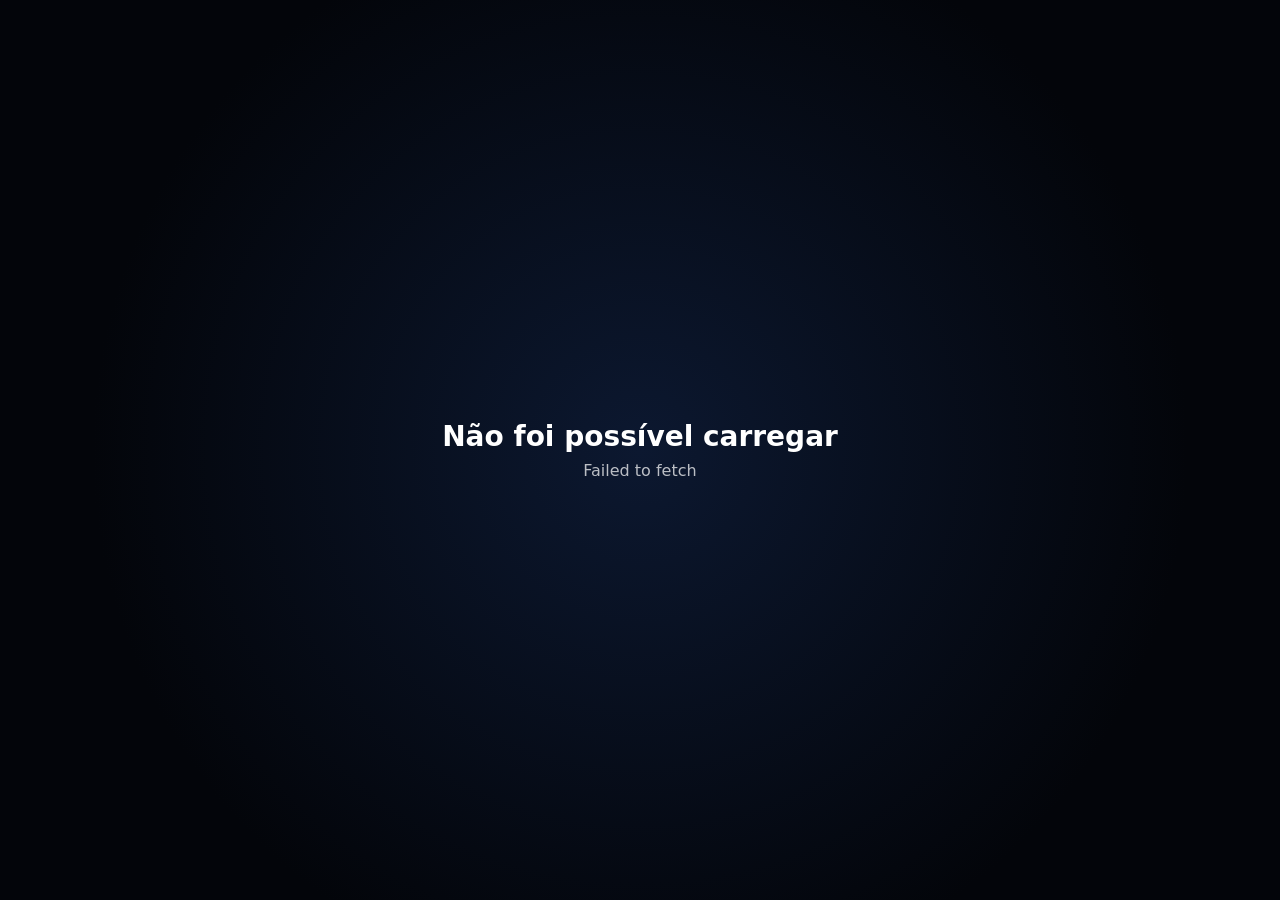
==== arena/index.html @ 63e33cf5 "Publica Arena Bot 3D" ====
<!doctype html>
<html lang="pt-BR">
<head>
<meta charset="utf-8">
<meta name="viewport" content="width=device-width,initial-scale=1">
<meta name="theme-color" content="#03050a">
<title>Arena Bot 3D</title>
<style>
html,body{margin:0;width:100%;height:100%;background:#03050a;color:#fff;font-family:system-ui,-apple-system,Segoe UI,sans-serif;overflow:hidden}
#status{position:fixed;inset:0;display:grid;place-items:center;text-align:center;padding:24px;background:radial-gradient(circle at center,#0c1830,#03050a 70%)}
#status div{max-width:520px}strong{display:block;font-size:28px;margin-bottom:8px}span{opacity:.72}
</style>
</head>
<body>
<div id="status"><div><strong>Arena Bot 3D</strong><span>Carregando o jogo...</span></div></div>
<script>
(async()=>{
  try{
    if(!('DecompressionStream' in window)) throw new Error('Seu navegador não suporta o carregador do jogo.');
    const files=['p1.txt','p2.txt','p3.txt','p4.txt','p5.txt'];
    const parts=await Promise.all(files.map(async file=>{
      const r=await fetch(file,{cache:'no-store'});
      if(!r.ok) throw new Error('Falha ao carregar '+file);
      return await r.text();
    }));
    const b64=parts.join('').replace(/\s+/g,'');
    const bytes=Uint8Array.from(atob(b64),c=>c.charCodeAt(0));
    const stream=new Blob([bytes]).stream().pipeThrough(new DecompressionStream('gzip'));
    const html=await new Response(stream).text();
    document.open();
    document.write(html);
    document.close();
  }catch(e){
    console.error(e);
    document.getElementById('status').innerHTML='<div><strong>Não foi possível carregar</strong><span>'+String(e.message||e)+'</span></div>';
  }
})();
</script>
</body>
</html>
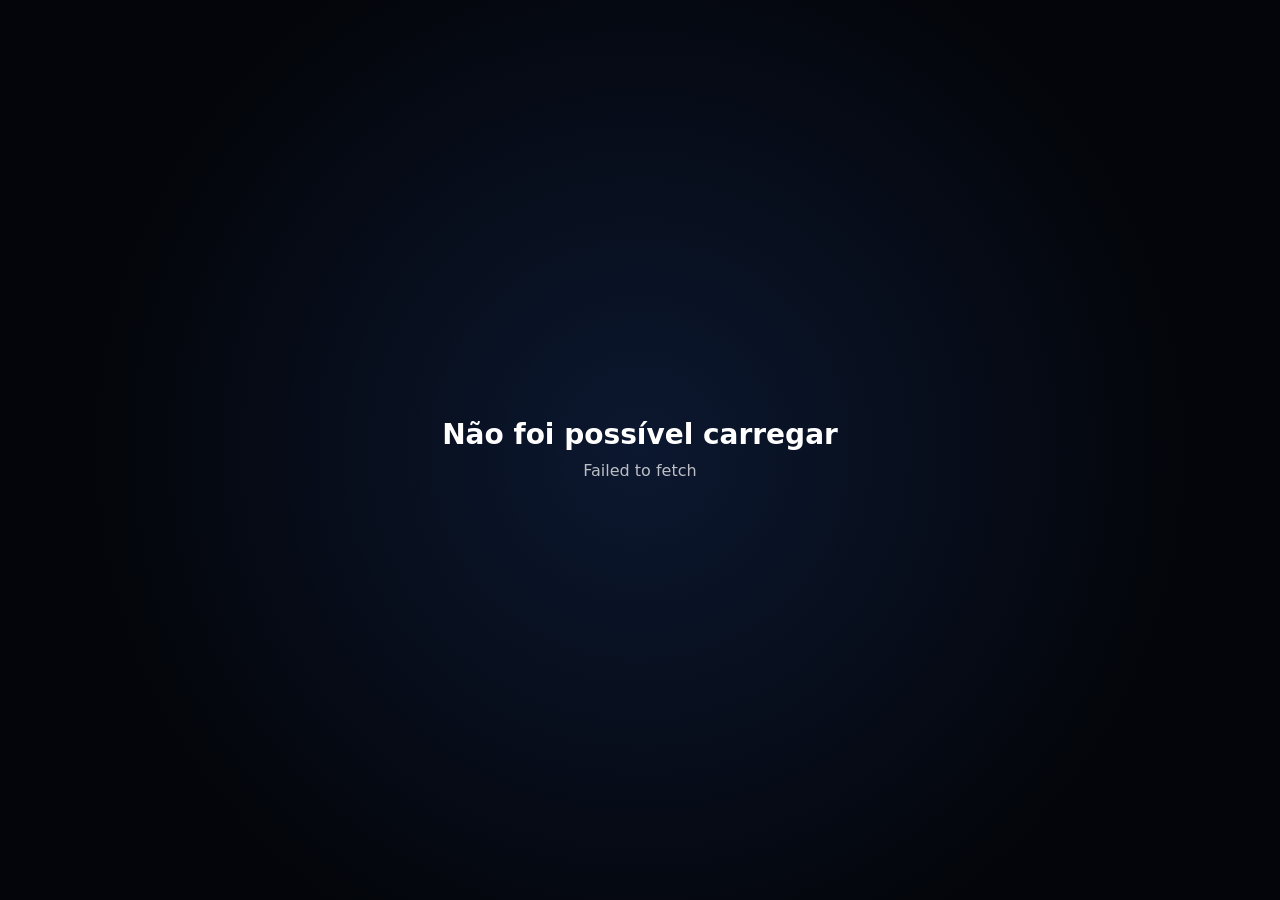
==== commit 0f8ed17b: "Corrige carregamento público do Arena Bot 3D" ====
--- a/arena/index.html
+++ b/arena/index.html
@@ -8,21 +8,26 @@
 <style>
 html,body{margin:0;width:100%;height:100%;background:#03050a;color:#fff;font-family:system-ui,-apple-system,Segoe UI,sans-serif;overflow:hidden}
 #status{position:fixed;inset:0;display:grid;place-items:center;text-align:center;padding:24px;background:radial-gradient(circle at center,#0c1830,#03050a 70%)}
-#status div{max-width:520px}strong{display:block;font-size:28px;margin-bottom:8px}span{opacity:.72}
+#status div{max-width:560px}strong{display:block;font-size:28px;margin-bottom:8px}span{opacity:.72;line-height:1.5}
 </style>
 </head>
 <body>
-<div id="status"><div><strong>Arena Bot 3D</strong><span>Carregando o jogo...</span></div></div>
+<div id="status"><div><strong>Arena Bot 3D</strong><span id="msg">Carregando o jogo...</span></div></div>
 <script>
 (async()=>{
+  const msg=document.getElementById('msg');
   try{
     if(!('DecompressionStream' in window)) throw new Error('Seu navegador não suporta o carregador do jogo.');
+    const base='https://raw.githubusercontent.com/sevenqzj1/aniversario/main/arena/';
     const files=['p1.txt','p2.txt','p3.txt','p4.txt','p5.txt'];
-    const parts=await Promise.all(files.map(async file=>{
-      const r=await fetch(file,{cache:'no-store'});
-      if(!r.ok) throw new Error('Falha ao carregar '+file);
-      return await r.text();
-    }));
+    const parts=[];
+    for(let i=0;i<files.length;i++){
+      msg.textContent=`Carregando jogo... ${i+1}/${files.length}`;
+      const r=await fetch(base+files[i]+'?v=2',{cache:'no-store',mode:'cors'});
+      if(!r.ok) throw new Error('Falha ao carregar '+files[i]+' (HTTP '+r.status+')');
+      parts.push(await r.text());
+    }
+    msg.textContent='Iniciando Arena Bot 3D...';
     const b64=parts.join('').replace(/\s+/g,'');
     const bytes=Uint8Array.from(atob(b64),c=>c.charCodeAt(0));
     const stream=new Blob([bytes]).stream().pipeThrough(new DecompressionStream('gzip'));
